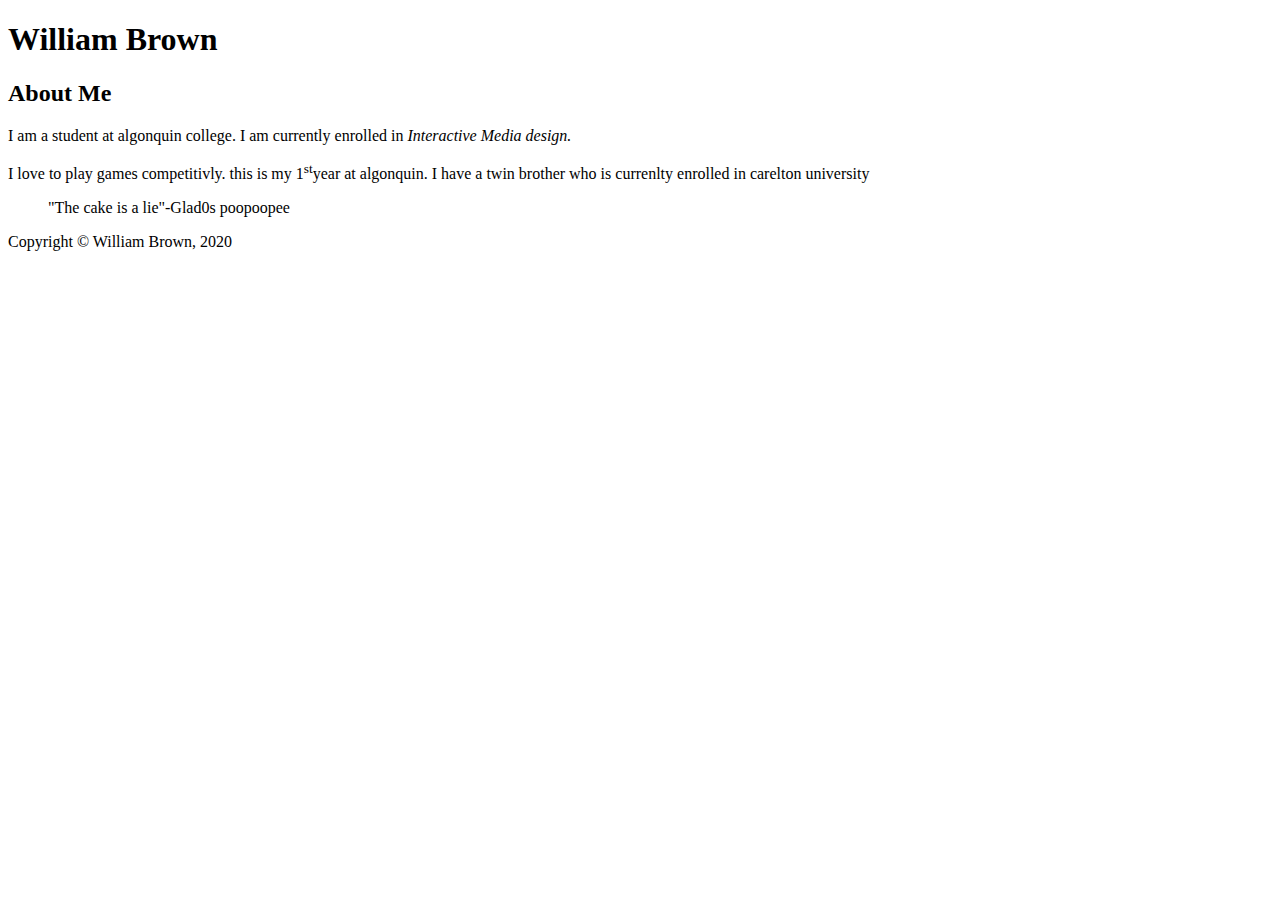
==== week-2/index.html @ b8a3f67e "copy and pasted assignment for correct name" ====
<!DOCTYPE html>
<html lang="en">
<head>
    <meta charset="UTF-8">
    <title>William Brown</title>
</head>

<body>
    <!-- Site header -->
    <header>
        <h1>William Brown</h1>
    </header>
    <article>
        <h2>About Me</h2>
        <p>I am a student at algonquin college. I am currently enrolled in <em>Interactive Media design.</em>
        </p>
        <p>I love to play games competitivly. this is my 1<sup>st</sup>year at algonquin. I have a twin brother who is currenlty enrolled in carelton university
        </p>
        <blockquote>
            "The cake is a lie"-Glad0s poopoopee
        </blockquote>

    </article>
    <footer>
        Copyright &copy; William Brown, 2020
    </footer>
</body>
</html>
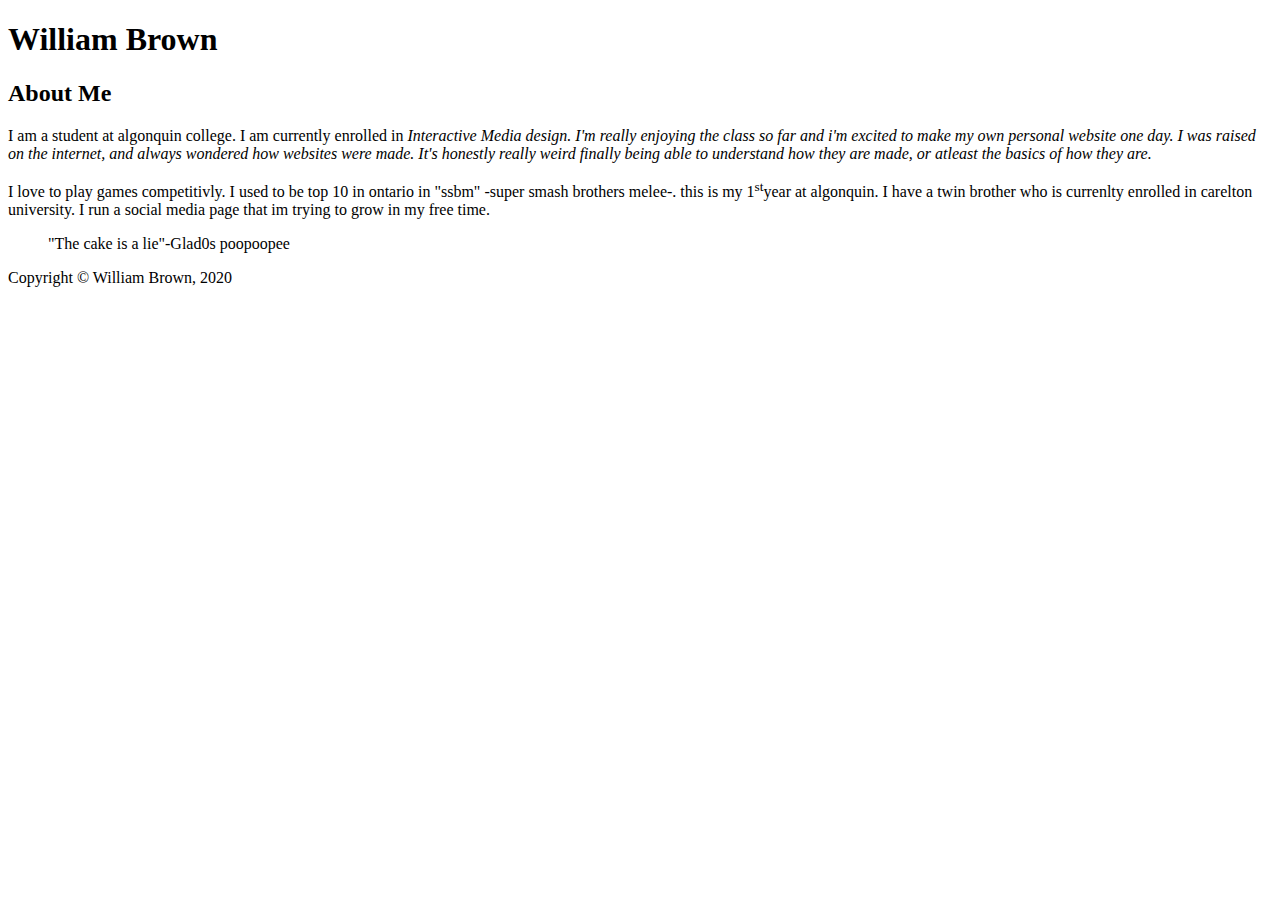
==== commit 7678cce7: "Assignments" ====
--- a/week-2/index.html
+++ b/week-2/index.html
@@ -12,9 +12,15 @@
     </header>
     <article>
         <h2>About Me</h2>
-        <p>I am a student at algonquin college. I am currently enrolled in <em>Interactive Media design.</em>
+        <p>I am a student at algonquin college. I am currently enrolled in <em>Interactive Media design.
+            I'm really enjoying the class so far and i'm excited to make my own personal website one day. 
+            I was raised on the internet, and always wondered how websites were made. It's honestly really weird finally being able to understand
+            how they are made, or atleast the basics of how they are.
+        </em>
+
         </p>
-        <p>I love to play games competitivly. this is my 1<sup>st</sup>year at algonquin. I have a twin brother who is currenlty enrolled in carelton university
+        <p>I love to play games competitivly. I used to be top 10 in ontario in "ssbm" -super smash brothers melee-. this is my 1<sup>st</sup>year at algonquin. I have a twin brother who is currenlty enrolled in carelton university.
+            I run a social media page that im trying to grow in my free time.
         </p>
         <blockquote>
             "The cake is a lie"-Glad0s poopoopee
